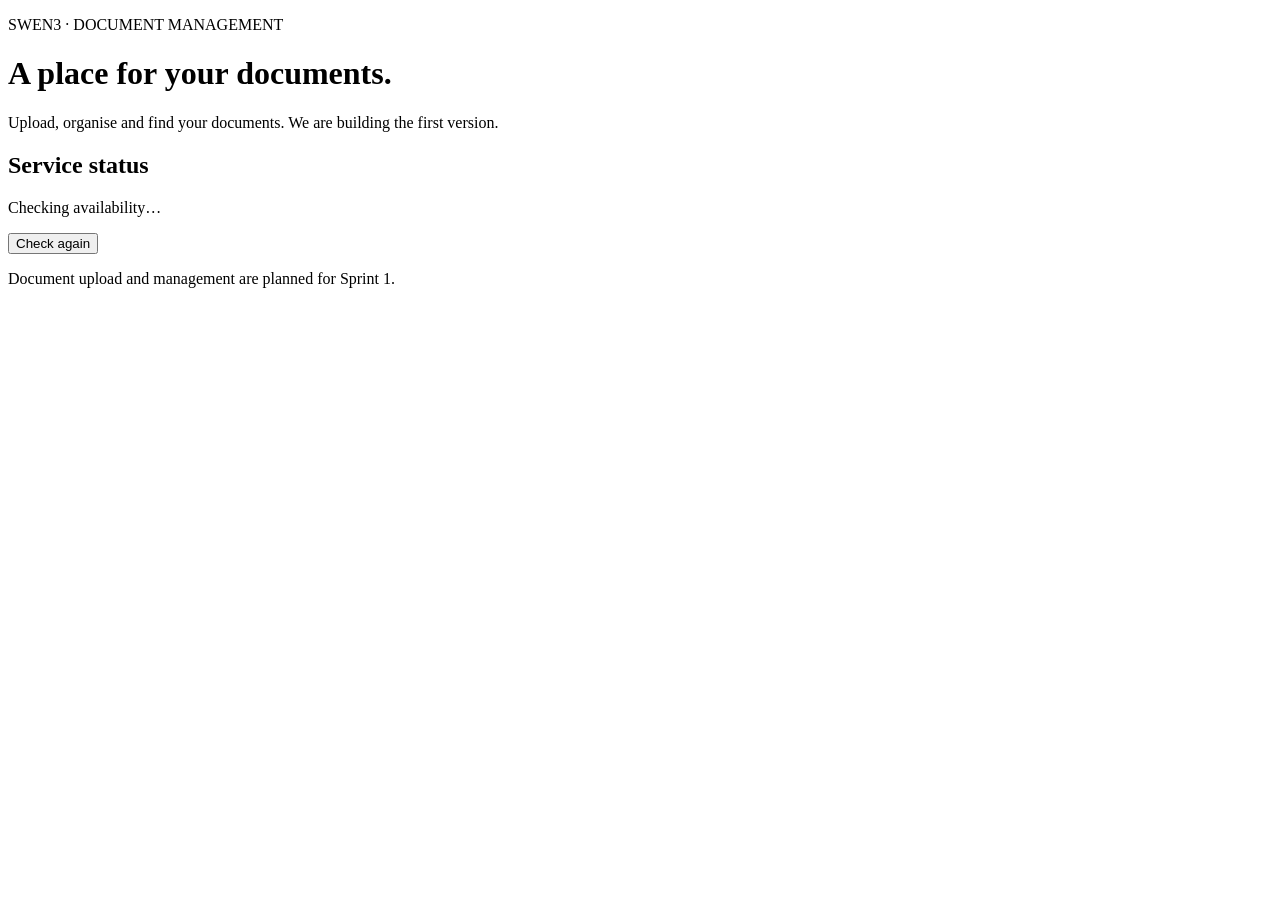
==== frontend/public/index.html @ 3f15f05f "Bootstrap Spring Boot stack and sprint workflow" ====
<!doctype html>
<html lang="en">
<head>
  <meta charset="utf-8">
  <meta name="viewport" content="width=device-width, initial-scale=1">
  <title>Paperless · SWEN3</title>
  <link rel="stylesheet" href="/styles.css">
  <script src="/app.js" defer></script>
</head>
<body>
  <main>
    <p class="eyebrow">SWEN3 · DOCUMENT MANAGEMENT</p>
    <h1>A place for your documents.</h1>
    <p class="intro">Upload, organise and find your documents. We are building the first version.</p>
    <section aria-labelledby="status-title">
      <h2 id="status-title">Service status</h2>
      <p id="status" role="status">Checking availability…</p>
      <button id="refresh" type="button">Check again</button>
    </section>
    <p class="note">Document upload and management are planned for Sprint 1.</p>
  </main>
</body>
</html>
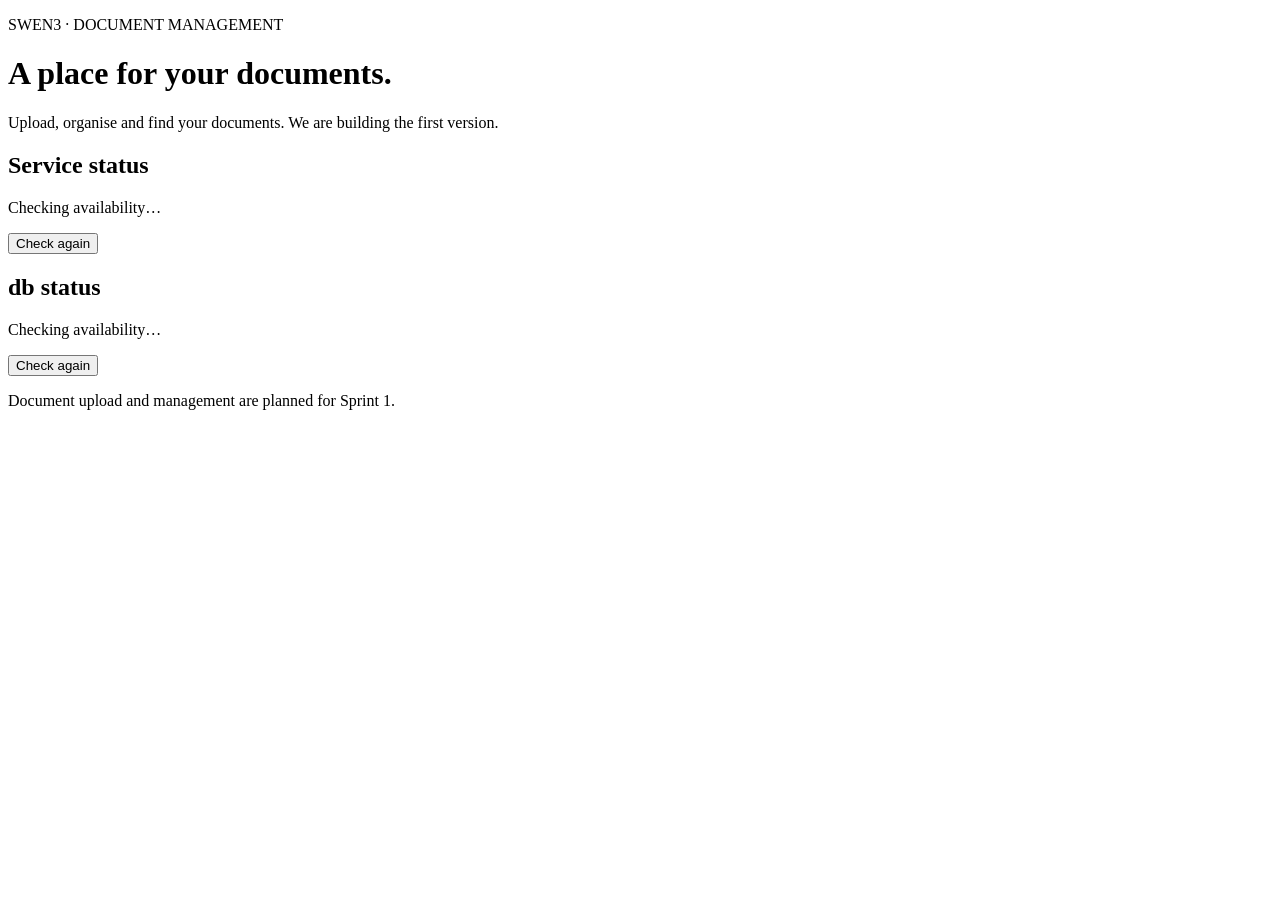
==== commit b4d507f6: "Frontend now includes db check" ====
--- a/frontend/public/index.html
+++ b/frontend/public/index.html
@@ -17,7 +17,13 @@
       <p id="status" role="status">Checking availability…</p>
       <button id="refresh" type="button">Check again</button>
     </section>
+    <section aria-labelledby="db works?">
+      <h2 id="status-title">db status</h2>
+      <p id="dbstatus" role="status">Checking availability…</p>
+      <button id="dbrefresh" type="button">Check again</button>
+    </section>
     <p class="note">Document upload and management are planned for Sprint 1.</p>
+    
   </main>
 </body>
 </html>
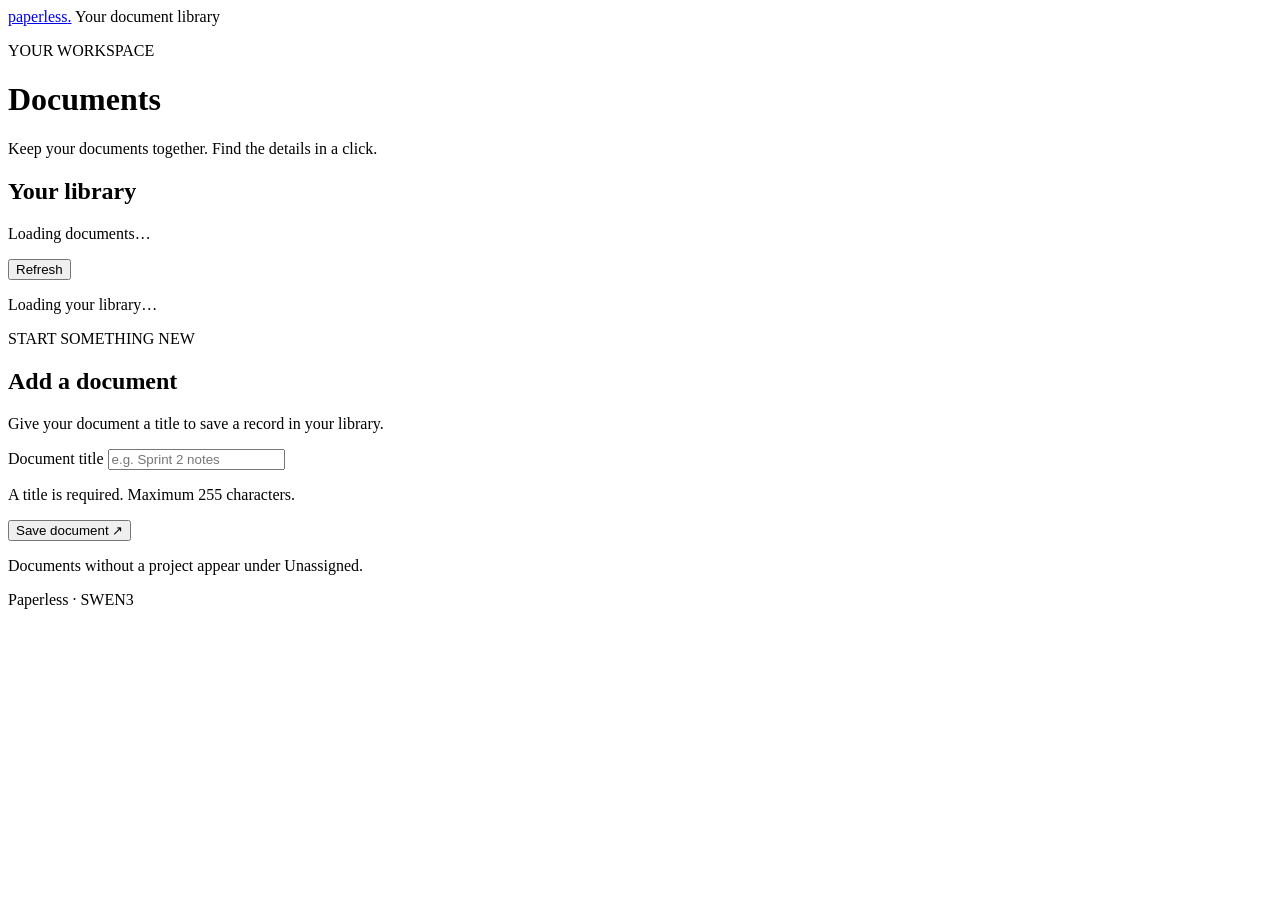
==== commit d987ed9c: "Implement Sprint 2 dashboard, detail page and REST integration Refs #12, #13, #15, #21. Add metadata" ====
--- a/frontend/public/index.html
+++ b/frontend/public/index.html
@@ -3,27 +3,48 @@
 <head>
   <meta charset="utf-8">
   <meta name="viewport" content="width=device-width, initial-scale=1">
-  <title>Paperless · SWEN3</title>
+  <title>Documents · Paperless</title>
   <link rel="stylesheet" href="/styles.css">
   <script src="/app.js" defer></script>
 </head>
-<body>
+<body data-page="dashboard">
+  <header class="site-header">
+    <a class="brand" href="/">paperless<span class="brand-dot">.</span></a>
+    <span class="header-label">Your document library</span>
+  </header>
   <main>
-    <p class="eyebrow">SWEN3 · DOCUMENT MANAGEMENT</p>
-    <h1>A place for your documents.</h1>
-    <p class="intro">Upload, organise and find your documents. We are building the first version.</p>
-    <section aria-labelledby="status-title">
-      <h2 id="status-title">Service status</h2>
-      <p id="status" role="status">Checking availability…</p>
-      <button id="refresh" type="button">Check again</button>
-    </section>
-    <section aria-labelledby="db works?">
-      <h2 id="status-title">db status</h2>
-      <p id="dbstatus" role="status">Checking availability…</p>
-      <button id="dbrefresh" type="button">Check again</button>
-    </section>
-    <p class="note">Document upload and management are planned for Sprint 1.</p>
-    
+    <div class="page-heading">
+      <p class="eyebrow">YOUR WORKSPACE</p>
+      <h1>Documents</h1>
+      <p class="intro">Keep your documents together. Find the details in a click.</p>
+    </div>
+    <div class="workspace">
+      <section class="panel library" aria-labelledby="library-title">
+        <div class="panel-heading">
+          <div><h2 id="library-title">Your library</h2><p id="library-count" class="muted">Loading documents…</p></div>
+          <button id="refresh" class="button secondary" type="button">Refresh</button>
+        </div>
+        <p id="library-status" class="message" role="status">Loading your library…</p>
+        <div id="document-groups"></div>
+      </section>
+      <aside>
+        <section class="panel" aria-labelledby="add-title">
+          <p class="eyebrow">START SOMETHING NEW</p>
+          <h2 id="add-title">Add a document</h2>
+          <p class="muted">Give your document a title to save a record in your library.</p>
+          <form id="document-form" novalidate>
+            <label for="document-title">Document title</label>
+            <input id="document-title" name="title" type="text" required maxlength="255" aria-describedby="title-help form-error" placeholder="e.g. Sprint 2 notes">
+            <p id="title-help" class="field-help">A title is required. Maximum 255 characters.</p>
+            <p id="form-error" class="message error" role="alert" hidden></p>
+            <button id="save" class="button" type="submit">Save document <span aria-hidden="true">↗</span></button>
+            <p id="form-status" class="message success" role="status" hidden></p>
+          </form>
+        </section>
+        <p class="aside-note">Documents without a project appear under Unassigned.</p>
+      </aside>
+    </div>
   </main>
+  <footer>Paperless <span aria-hidden="true">·</span> SWEN3</footer>
 </body>
 </html>
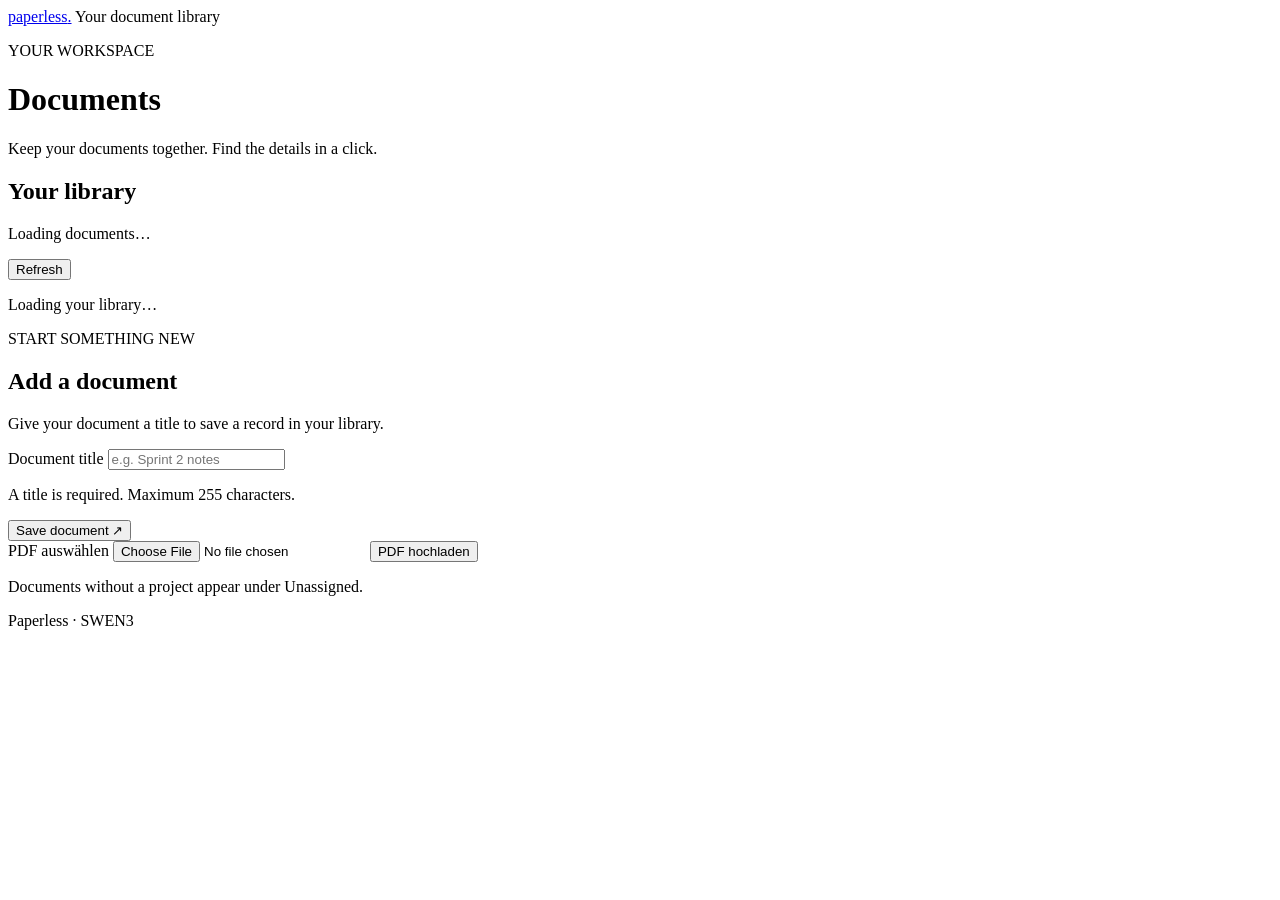
==== commit e7de5d8b: "PDF can now be uploaded from Frontend. RustFS saves these pdfs" ====
--- a/frontend/public/index.html
+++ b/frontend/public/index.html
@@ -40,6 +40,12 @@
             <button id="save" class="button" type="submit">Save document <span aria-hidden="true">↗</span></button>
             <p id="form-status" class="message success" role="status" hidden></p>
           </form>
+          <form id="upload-form">
+            <label for="pdf-file">PDF auswählen</label>
+            <input id="pdf-file" type="file" accept=".pdf,application/pdf" required>
+            <button id="upload-button" class="button" type="submit">PDF hochladen</button>
+            <p id="upload-status" role="status"></p>
+          </form>
         </section>
         <p class="aside-note">Documents without a project appear under Unassigned.</p>
       </aside>
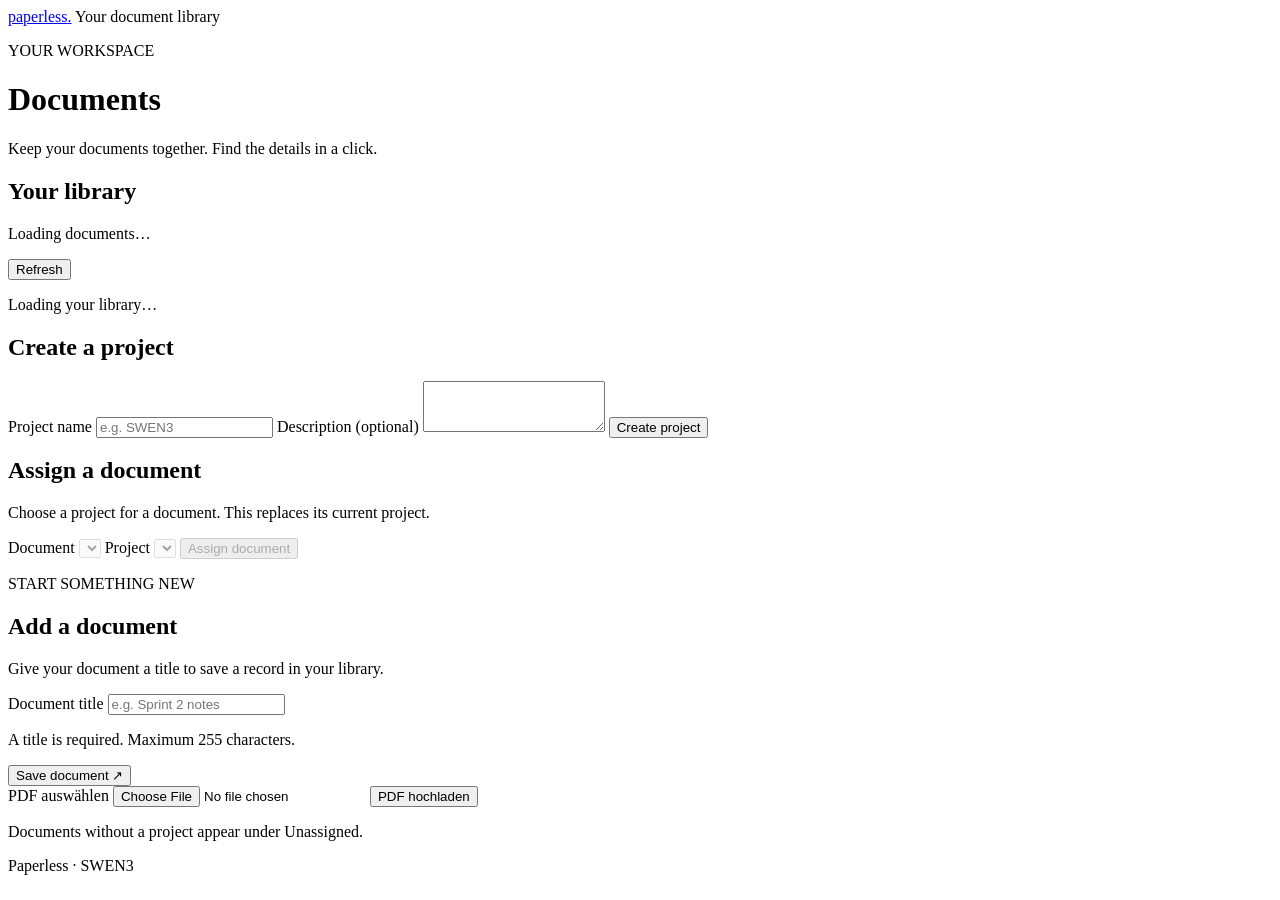
==== commit e0764324: "Projects and Documents can now be deleted (NOTE: does not work: Delete a document, including its dat" ====
--- a/frontend/public/index.html
+++ b/frontend/public/index.html
@@ -28,6 +28,29 @@
         <div id="document-groups"></div>
       </section>
       <aside>
+        <section class="panel" aria-labelledby="project-title">
+          <h2 id="project-title">Create a project</h2>
+          <form id="project-form">
+            <label for="project-name">Project name</label>
+            <input id="project-name" name="name" required maxlength="200" placeholder="e.g. SWEN3">
+            <label for="project-description">Description (optional)</label>
+            <textarea id="project-description" name="description" maxlength="2000" rows="3"></textarea>
+            <button id="create-project" class="button" type="submit">Create project</button>
+            <p id="project-status" class="message" role="status" hidden></p>
+          </form>
+        </section>
+        <section class="panel" aria-labelledby="assignment-title">
+          <h2 id="assignment-title">Assign a document</h2>
+          <p class="muted">Choose a project for a document. This replaces its current project.</p>
+          <form id="assignment-form">
+            <label for="assignment-document">Document</label>
+            <select id="assignment-document" required disabled></select>
+            <label for="assignment-project">Project</label>
+            <select id="assignment-project" required disabled></select>
+            <button id="assign-document" class="button" type="submit" disabled>Assign document</button>
+            <p id="assignment-status" class="message" role="status" hidden></p>
+          </form>
+        </section>
         <section class="panel" aria-labelledby="add-title">
           <p class="eyebrow">START SOMETHING NEW</p>
           <h2 id="add-title">Add a document</h2>
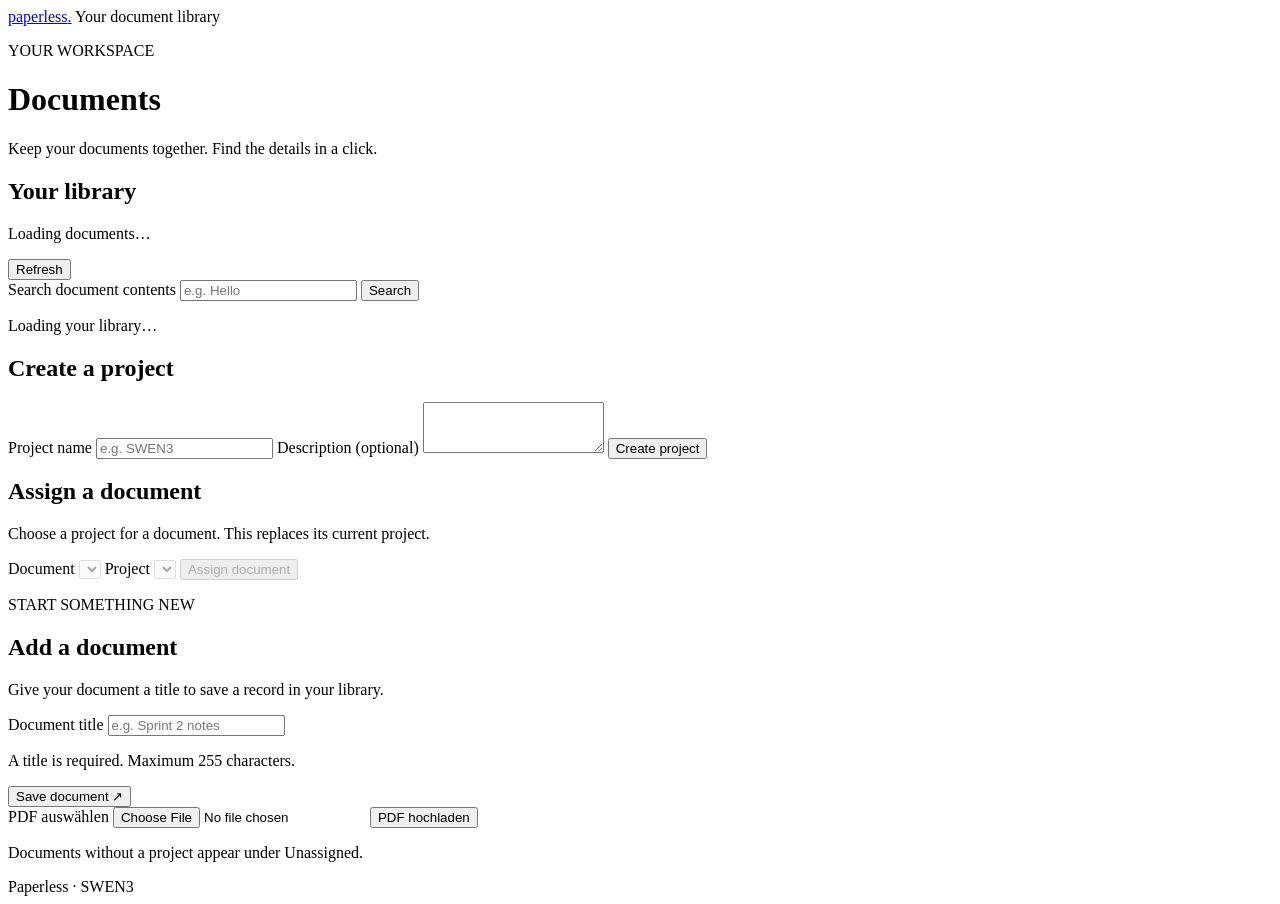
==== commit a8ceae95: "can now search on the website for the words in the elasticSearch Works on the full words" ====
--- a/frontend/public/index.html
+++ b/frontend/public/index.html
@@ -24,6 +24,11 @@
           <div><h2 id="library-title">Your library</h2><p id="library-count" class="muted">Loading documents…</p></div>
           <button id="refresh" class="button secondary" type="button">Refresh</button>
         </div>
+        <form id="search-form" role="search">
+          <label for="search-term">Search document contents</label>
+          <input id="search-term" type="search" placeholder="e.g. Hello">
+          <button class="button" type="submit">Search</button>
+        </form>
         <p id="library-status" class="message" role="status">Loading your library…</p>
         <div id="document-groups"></div>
       </section>
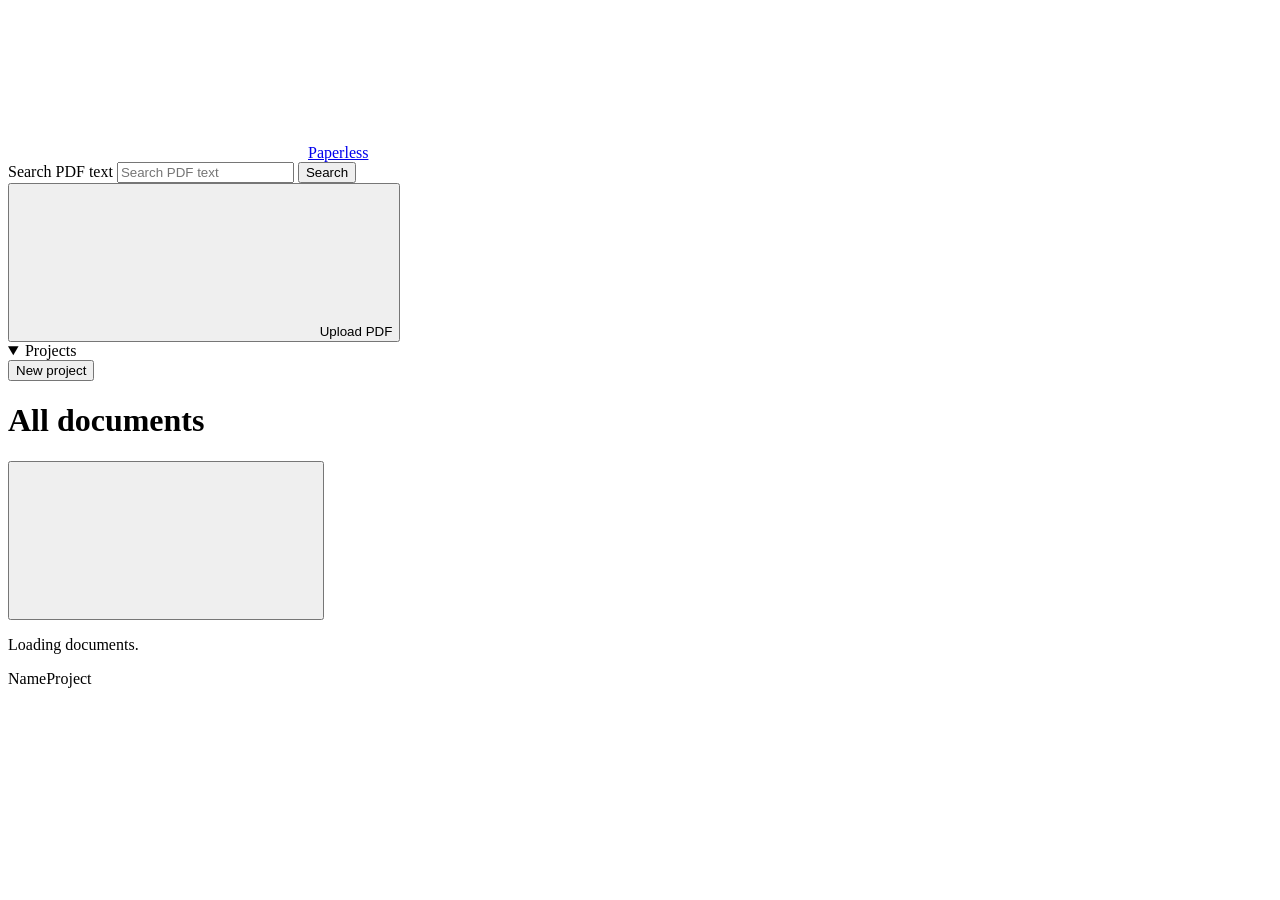
==== commit c6851b3d: "Replace the Paperless frontend with a document library" ====
--- a/frontend/public/index.html
+++ b/frontend/public/index.html
@@ -3,82 +3,130 @@
 <head>
   <meta charset="utf-8">
   <meta name="viewport" content="width=device-width, initial-scale=1">
-  <title>Documents · Paperless</title>
+  <title>Paperless</title>
   <link rel="stylesheet" href="/styles.css">
   <script src="/app.js" defer></script>
 </head>
 <body data-page="dashboard">
-  <header class="site-header">
-    <a class="brand" href="/">paperless<span class="brand-dot">.</span></a>
-    <span class="header-label">Your document library</span>
+  <header class="app-header">
+    <a class="brand" href="/"><svg class="brand-icon" aria-hidden="true"><use href="/icons.svg#brand"/></svg>Paperless</a>
+    <form id="search-form" class="search" role="search">
+      <label class="visually-hidden" for="search-term">Search PDF text</label>
+      <input id="search-term" type="search" placeholder="Search PDF text" maxlength="255">
+      <button class="button quiet" type="submit">Search</button>
+    </form>
+    <button id="open-upload" class="button primary" type="button">
+      <svg class="icon" aria-hidden="true"><use href="/icons.svg#upload"/></svg>
+      Upload PDF
+    </button>
   </header>
-  <main>
-    <div class="page-heading">
-      <p class="eyebrow">YOUR WORKSPACE</p>
-      <h1>Documents</h1>
-      <p class="intro">Keep your documents together. Find the details in a click.</p>
+
+  <div class="file-browser">
+    <nav class="sidebar" aria-label="Document folders">
+      <div id="library-links" class="folder-list"></div>
+      <div class="project-navigation">
+        <details open>
+          <summary>Projects</summary>
+          <div id="project-links" class="folder-list"></div>
+        </details>
+        <button id="open-project" class="button quiet new-project" type="button">New project</button>
+      </div>
+    </nav>
+
+    <main class="workspace">
+      <div class="view-header">
+        <div id="library-heading">
+          <div class="folder-title">
+            <button id="edit-project-icon" class="button quiet icon-button" type="button" aria-label="Change project icon" title="Change project icon" hidden></button>
+            <h1 id="library-title" tabindex="-1">All documents</h1>
+          </div>
+          <p id="project-description-view" class="project-description" hidden><strong>Description</strong> <span id="project-description-text"></span></p>
+          <p id="library-count" class="muted" aria-live="polite"></p>
+        </div>
+        <div class="actions">
+          <button id="refresh" class="button quiet icon-button" type="button" aria-label="Refresh documents" title="Refresh documents">
+            <svg class="icon" aria-hidden="true"><use href="/icons.svg#refresh"/></svg>
+          </button>
+          <button id="delete-project" class="button quiet danger" type="button" hidden>Delete project</button>
+        </div>
+      </div>
+      <p id="library-status" class="message" role="status">Loading documents.</p>
+      <div id="project-information"></div>
+      <div id="document-list-heading"></div>
+      <div id="document-list" class="document-list">
+        <div class="list-header" aria-hidden="true"><span>Name</span><span>Project</span><span></span></div>
+        <ul id="document-rows" class="file-list" aria-label="Documents"></ul>
+      </div>
+      <div id="empty-view" class="empty-view" hidden>
+        <p id="empty-text"></p>
+        <button id="empty-upload" class="button secondary" type="button" hidden>
+          <svg class="icon" aria-hidden="true"><use href="/icons.svg#upload"/></svg>
+          Upload PDF
+        </button>
+      </div>
+    </main>
+  </div>
+
+  <dialog id="upload-dialog" aria-labelledby="upload-title">
+    <form id="upload-form">
+      <h2 id="upload-title">Upload PDF</h2>
+      <div class="file-picker">
+        <input id="pdf-file" class="visually-hidden" type="file" name="file" accept=".pdf,application/pdf" aria-describedby="pdf-name" required>
+        <label for="pdf-file" class="button secondary">
+          <svg class="icon" aria-hidden="true"><use href="/icons.svg#pdf"/></svg>
+          <span id="choose-pdf-label">Choose PDF</span>
+        </label>
+        <p id="pdf-name" class="muted" aria-live="polite">PDF up to 10 MB</p>
+      </div>
+      <p id="upload-status" class="message" role="status" hidden></p>
+      <div class="dialog-actions">
+        <button class="button quiet" type="button" data-close>Cancel</button>
+        <button id="upload-button" class="button primary" type="submit" disabled>Upload</button>
+      </div>
+    </form>
+  </dialog>
+
+  <dialog id="project-dialog" aria-labelledby="project-title">
+    <form id="project-form">
+      <h2 id="project-title">New project</h2>
+      <label for="project-name">Name</label>
+      <input id="project-name" name="name" maxlength="200" required>
+      <label for="project-description">Description (optional)</label>
+      <textarea id="project-description" name="description" maxlength="2000" rows="3"></textarea>
+      <p id="project-status" class="message" role="status" hidden></p>
+      <div class="dialog-actions">
+        <button class="button quiet" type="button" data-close>Cancel</button>
+        <button id="create-project" class="button primary" type="submit">Create project</button>
+      </div>
+    </form>
+  </dialog>
+
+  <dialog id="project-icon-dialog" aria-labelledby="project-icon-title">
+    <div class="project-icon-heading">
+      <h2 id="project-icon-title">Project icon</h2>
+      <button class="button quiet icon-button" type="button" data-close aria-label="Close icon picker">
+        <svg class="icon" aria-hidden="true"><use href="/icons.svg#close"/></svg>
+      </button>
     </div>
-    <div class="workspace">
-      <section class="panel library" aria-labelledby="library-title">
-        <div class="panel-heading">
-          <div><h2 id="library-title">Your library</h2><p id="library-count" class="muted">Loading documents…</p></div>
-          <button id="refresh" class="button secondary" type="button">Refresh</button>
-        </div>
-        <form id="search-form" role="search">
-          <label for="search-term">Search document contents</label>
-          <input id="search-term" type="search" placeholder="e.g. Hello">
-          <button class="button" type="submit">Search</button>
-        </form>
-        <p id="library-status" class="message" role="status">Loading your library…</p>
-        <div id="document-groups"></div>
-      </section>
-      <aside>
-        <section class="panel" aria-labelledby="project-title">
-          <h2 id="project-title">Create a project</h2>
-          <form id="project-form">
-            <label for="project-name">Project name</label>
-            <input id="project-name" name="name" required maxlength="200" placeholder="e.g. SWEN3">
-            <label for="project-description">Description (optional)</label>
-            <textarea id="project-description" name="description" maxlength="2000" rows="3"></textarea>
-            <button id="create-project" class="button" type="submit">Create project</button>
-            <p id="project-status" class="message" role="status" hidden></p>
-          </form>
-        </section>
-        <section class="panel" aria-labelledby="assignment-title">
-          <h2 id="assignment-title">Assign a document</h2>
-          <p class="muted">Choose a project for a document. This replaces its current project.</p>
-          <form id="assignment-form">
-            <label for="assignment-document">Document</label>
-            <select id="assignment-document" required disabled></select>
-            <label for="assignment-project">Project</label>
-            <select id="assignment-project" required disabled></select>
-            <button id="assign-document" class="button" type="submit" disabled>Assign document</button>
-            <p id="assignment-status" class="message" role="status" hidden></p>
-          </form>
-        </section>
-        <section class="panel" aria-labelledby="add-title">
-          <p class="eyebrow">START SOMETHING NEW</p>
-          <h2 id="add-title">Add a document</h2>
-          <p class="muted">Give your document a title to save a record in your library.</p>
-          <form id="document-form" novalidate>
-            <label for="document-title">Document title</label>
-            <input id="document-title" name="title" type="text" required maxlength="255" aria-describedby="title-help form-error" placeholder="e.g. Sprint 2 notes">
-            <p id="title-help" class="field-help">A title is required. Maximum 255 characters.</p>
-            <p id="form-error" class="message error" role="alert" hidden></p>
-            <button id="save" class="button" type="submit">Save document <span aria-hidden="true">↗</span></button>
-            <p id="form-status" class="message success" role="status" hidden></p>
-          </form>
-          <form id="upload-form">
-            <label for="pdf-file">PDF auswählen</label>
-            <input id="pdf-file" type="file" accept=".pdf,application/pdf" required>
-            <button id="upload-button" class="button" type="submit">PDF hochladen</button>
-            <p id="upload-status" role="status"></p>
-          </form>
-        </section>
-        <p class="aside-note">Documents without a project appear under Unassigned.</p>
-      </aside>
+    <div id="project-icon-options" class="emoji-options" aria-label="Project icon options" role="group"></div>
+    <p id="project-icon-status" class="message" role="status" hidden></p>
+  </dialog>
+
+  <dialog id="move-dialog" aria-labelledby="move-title">
+    <h2 id="move-title">Move document</h2>
+    <div class="move-document">
+      <svg class="icon pdf-icon" aria-hidden="true"><use href="/icons.svg#pdf"/></svg>
+      <div>
+        <p id="move-document-title"></p>
+        <p class="muted">Currently in <span id="move-source"></span></p>
+      </div>
     </div>
-  </main>
-  <footer>Paperless <span aria-hidden="true">·</span> SWEN3</footer>
+    <p id="move-destination">Move to</p>
+    <div id="move-options" class="folder-list move-options" role="group" aria-labelledby="move-destination"></div>
+    <p id="move-status" class="message" role="status" hidden></p>
+    <div class="dialog-actions">
+      <button class="button quiet" type="button" data-close>Cancel</button>
+    </div>
+  </dialog>
 </body>
 </html>
